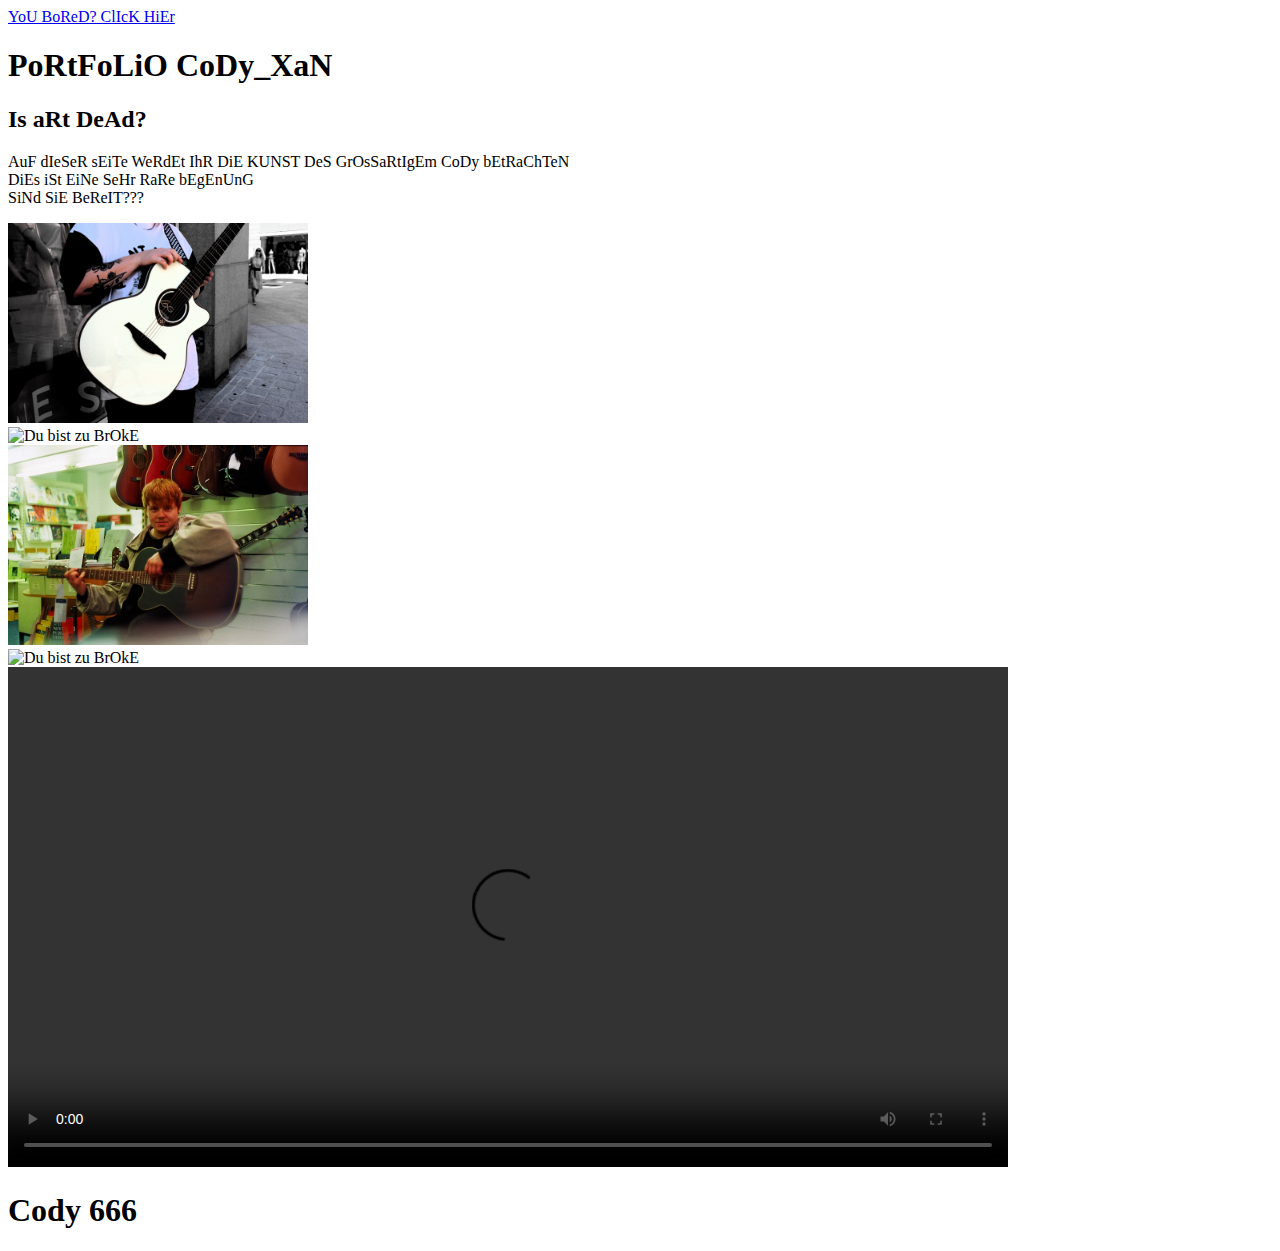
==== Aufgabe1/index.HTML @ c5241bd1 "Cody Hoglund WeBsEiTe!" ====
<!DOCTYPE html>
<html lang="en">
<head>
    <meta charset="UTF-8">
    <meta name="author" content="Cody">
    <meta name="viewport" content="width=device-width, initial-scale=1.0">
    <title>CoDy'S PoRtFoLiO</title>
</head>
<body>
    <nav>
        <a href="http://127.0.0.1:5500"> YoU  BoReD? ClIcK HiEr
            
        </a>


    </nav>
    <main>
    <h1> PoRtFoLiO CoDy_XaN </h1>
    <h2> Is aRt DeAd?</h2>
    <p> AuF dIeSeR sEiTe WeRdEt IhR DiE KUNST DeS GrOsSaRtIgEm CoDy bEtRaChTeN <br>
        DiEs iSt EiNe SeHr RaRe bEgEnUnG<br>
        SiNd SiE BeReIT???
        <br>
        
    </p>
    <img width="300px" src="Guitar pic St. .jpg" alt="Du bist zu BrOkE">
    <br>
    <img width="300px" src="Fire Wood 2.png" alt="Du bist zu BrOkE">
    <br>
    <img width="300px" src="016_17.jpg" alt="Du bist zu BrOkE">
    <br>
    <img width="300px" height="400px" src="NIGHT SKY SHOOTING STAR.png" alt="Du bist zu BrOkE">
    <br>
    
    <video width="1000" height="500"  controls>
        <source src="Cody Hoglund .mp4" type="video/mp4" alt="Du bist zu BrOkE">
    </video>
    

    </video>

</main>
</body>
<footer><h1>Cody 666 </h1>
</footer>
</html>
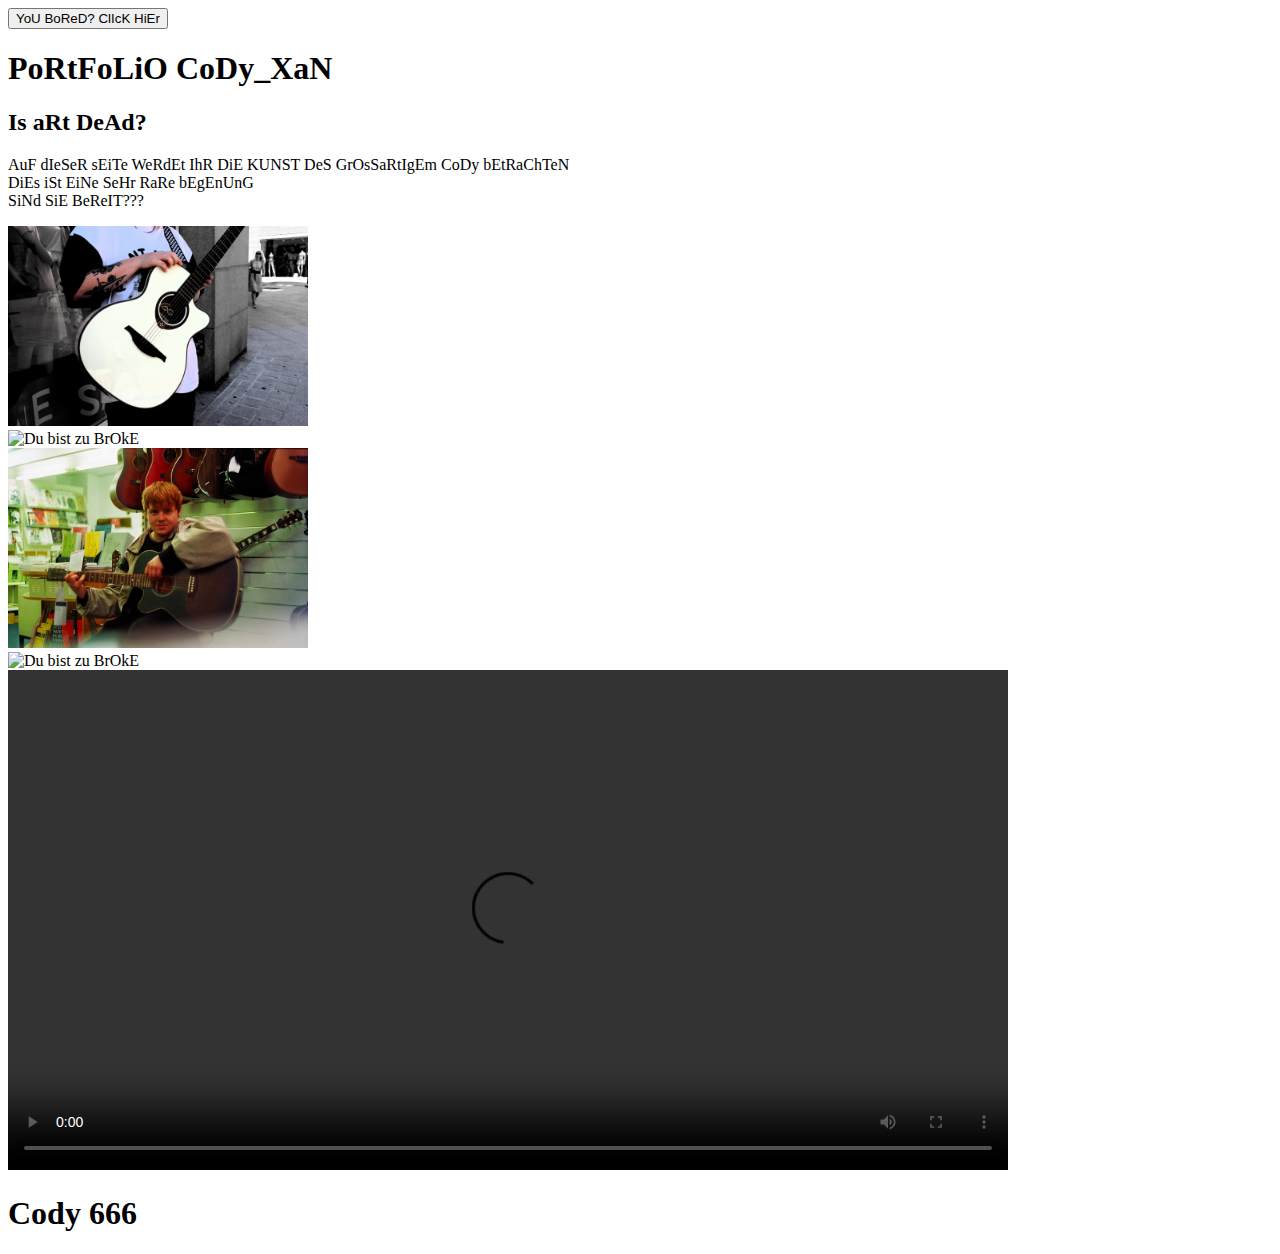
==== commit b507947d: "last code" ====
--- a/Aufgabe1/index.HTML
+++ b/Aufgabe1/index.HTML
@@ -8,10 +8,9 @@
 </head>
 <body>
     <nav>
-        <a href="http://127.0.0.1:5500"> YoU  BoReD? ClIcK HiEr
-            
-        </a>
-
+       
+            <button onclick="window.location.href='./bored.html'"> YoU  BoReD? ClIcK HiEr
+            </button>
 
     </nav>
     <main>
@@ -40,8 +39,9 @@
     </video>
 
 </main>
-</body>
 <footer><h1>Cody 666 </h1>
 </footer>
+</body>
+
 </html>
 
